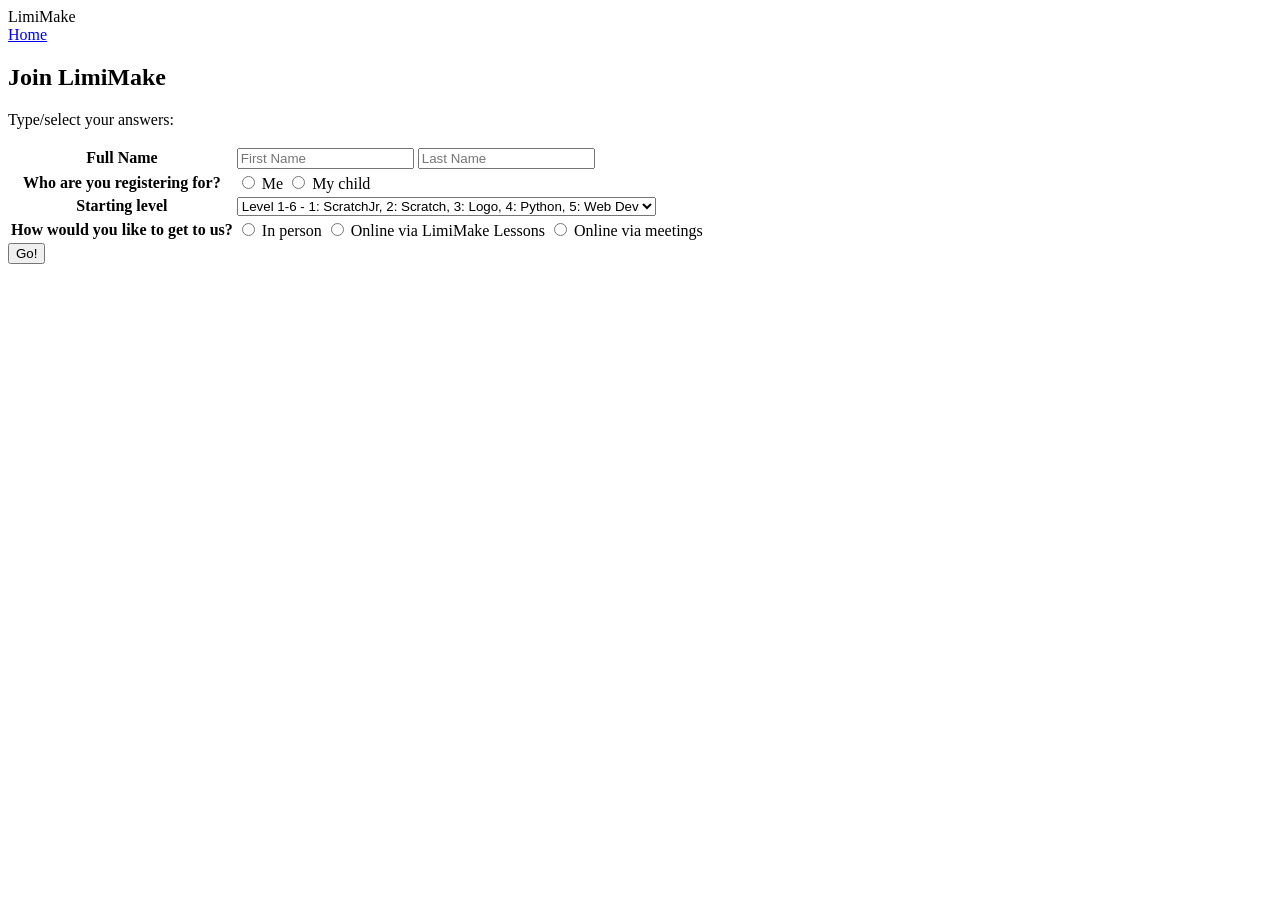
==== join.html @ 2dc56672 "Add join.html for user registration form" ====
<!DOCTYPE html>
<html lang="en">
<head>
    <meta charset="UTF-8">
    <meta name="viewport" content="width=device-width, initial-scale=1.0">

    <title>Join LimiMake</title>

    <link rel="stylesheet" href="join.css">
</head>

<body>

    <header class="topbar">
        <div class="logo">LimiMake</div>

        <nav>
            <a href="index.html">Home</a>
        </nav>
    </header>

    <main>
        <section class="join-heading">
            <h1>Join LimiMake</h1>
            <p>Type/select your answers:</p>
        </section>

        <form action="joinedlm.html" method="get">

            <table class="join-table">

                <tbody>

                    <tr class="name-row">
                        <th scope="row">
                            <label for="first-name">Full Name</label>
                        </th>

                        <td>
                            <div class="name-inputs">
                                <input
                                    type="text"
                                    id="first-name"
                                    name="firstName"
                                    placeholder="First Name"
                                    required
                                >

                                <input
                                    type="text"
                                    id="last-name"
                                    name="lastName"
                                    placeholder="Last Name"
                                    required
                                >
                            </div>
                        </td>
                    </tr>

                    <tr>
                        <th scope="row">
                            Who are you registering for?
                        </th>

                        <td>
                            <div class="radio-options register-options">

                                <label class="radio-label">
                                    <input
                                        type="radio"
                                        name="registeringFor"
                                        value="me"
                                        required
                                    >
                                    <span>Me</span>
                                </label>

                                <label class="radio-label">
                                    <input
                                        type="radio"
                                        name="registeringFor"
                                        value="my-child"
                                    >
                                    <span>My child</span>
                                </label>

                            </div>
                        </td>
                    </tr>

                    <tr>
                        <th scope="row">
                            <label for="starting-level">Starting level</label>
                        </th>

                        <td>
                            <select
                                id="starting-level"
                                name="startingLevel"
                                required
                            >
                                <option value="" selected disabled>
                                    Level 1-6 - 1: ScratchJr, 2: Scratch, 3: Logo, 4: Python, 5: Web Dev
                                </option>

                                <option value="1">Level 1 — ScratchJr</option>
                                <option value="2">Level 2 — Scratch</option>
                                <option value="3">Level 3 — Logo</option>
                                <option value="4">Level 4 — Python</option>
                                <option value="5">Level 5 — Web Development</option>
                                <option value="6">Level 6</option>
                            </select>
                        </td>
                    </tr>

                    <tr class="lesson-method-row">
                        <th scope="row">
                            How would you like to get to us?
                        </th>

                        <td>
                            <div class="radio-options lesson-options">

                                <label class="radio-label">
                                    <input
                                        type="radio"
                                        name="lessonMethod"
                                        value="in-person"
                                        required
                                    >
                                    <span>In person</span>
                                </label>

                                <label class="radio-label">
                                    <input
                                        type="radio"
                                        name="lessonMethod"
                                        value="limimake-lessons"
                                    >
                                    <span>Online via LimiMake Lessons</span>
                                </label>

                                <label class="radio-label meetings-option">
                                    <input
                                        type="radio"
                                        name="lessonMethod"
                                        value="meetings"
                                    >
                                    <span>Online via meetings</span>
                                </label>

                            </div>
                        </td>
                    </tr>

                </tbody>

            </table>

            <div class="submit-area">
                <button type="submit">Go!</button>
            </div>

        </form>
    </main>

</body>
</html>
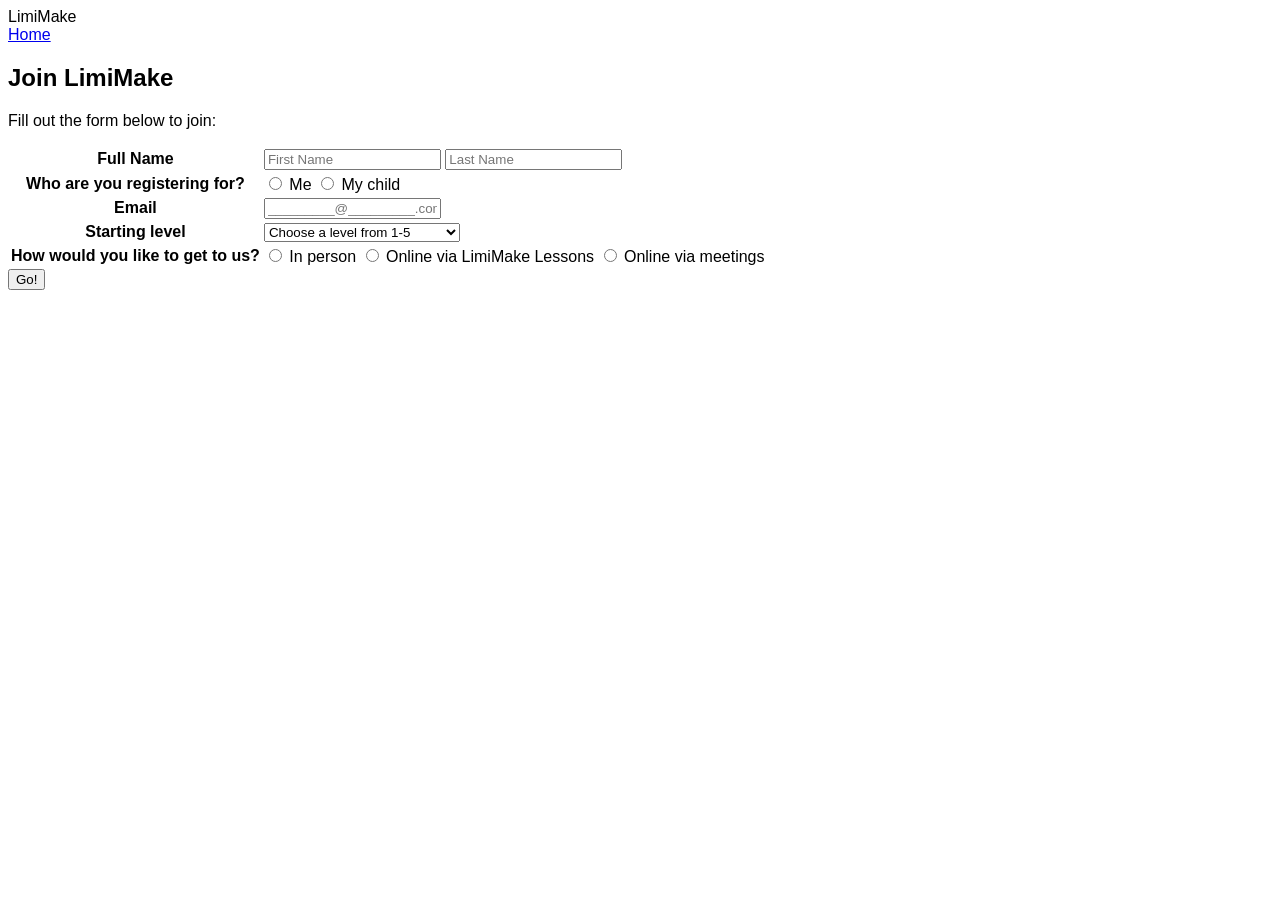
==== commit ed1e001c: "Revise join form instructions and email input Updated the join form to improve user guidance and inp" ====
--- a/join.html
+++ b/join.html
@@ -3,6 +3,8 @@
 <head>
     <meta charset="UTF-8">
     <meta name="viewport" content="width=device-width, initial-scale=1.0">
+    <link rel="stylesheet" href="style.css">
+    <link rel="stylesheet" href="join.css">
 
     <title>Join LimiMake</title>
 
@@ -22,7 +24,7 @@
     <main>
         <section class="join-heading">
             <h1>Join LimiMake</h1>
-            <p>Type/select your answers:</p>
+            <p>Fill out the form below to join:</p>
         </section>
 
         <form action="joinedlm.html" method="get">
@@ -89,6 +91,11 @@
                     </tr>
 
                     <tr>
+                        <th scope="row"><label for="email">Email</label></th>
+                        <td><input type="email" placeholder="_________@_________.com" id="e-mail" name="eMail" required></td>
+                    </tr>
+
+                    <tr>
                         <th scope="row">
                             <label for="starting-level">Starting level</label>
                         </th>
@@ -99,8 +106,8 @@
                                 name="startingLevel"
                                 required
                             >
-                                <option value="" selected disabled>
-                                    Level 1-6 - 1: ScratchJr, 2: Scratch, 3: Logo, 4: Python, 5: Web Dev
+                                <option value="dfd" selected disabled>
+                                    Choose a level from 1-5
                                 </option>
 
                                 <option value="1">Level 1 — ScratchJr</option>
@@ -108,7 +115,6 @@
                                 <option value="3">Level 3 — Logo</option>
                                 <option value="4">Level 4 — Python</option>
                                 <option value="5">Level 5 — Web Development</option>
-                                <option value="6">Level 6</option>
                             </select>
                         </td>
                     </tr>
--- a/style.css
+++ b/style.css
@@ -0,0 +1,3 @@
+body {
+  font-family: Helvetica;
+}
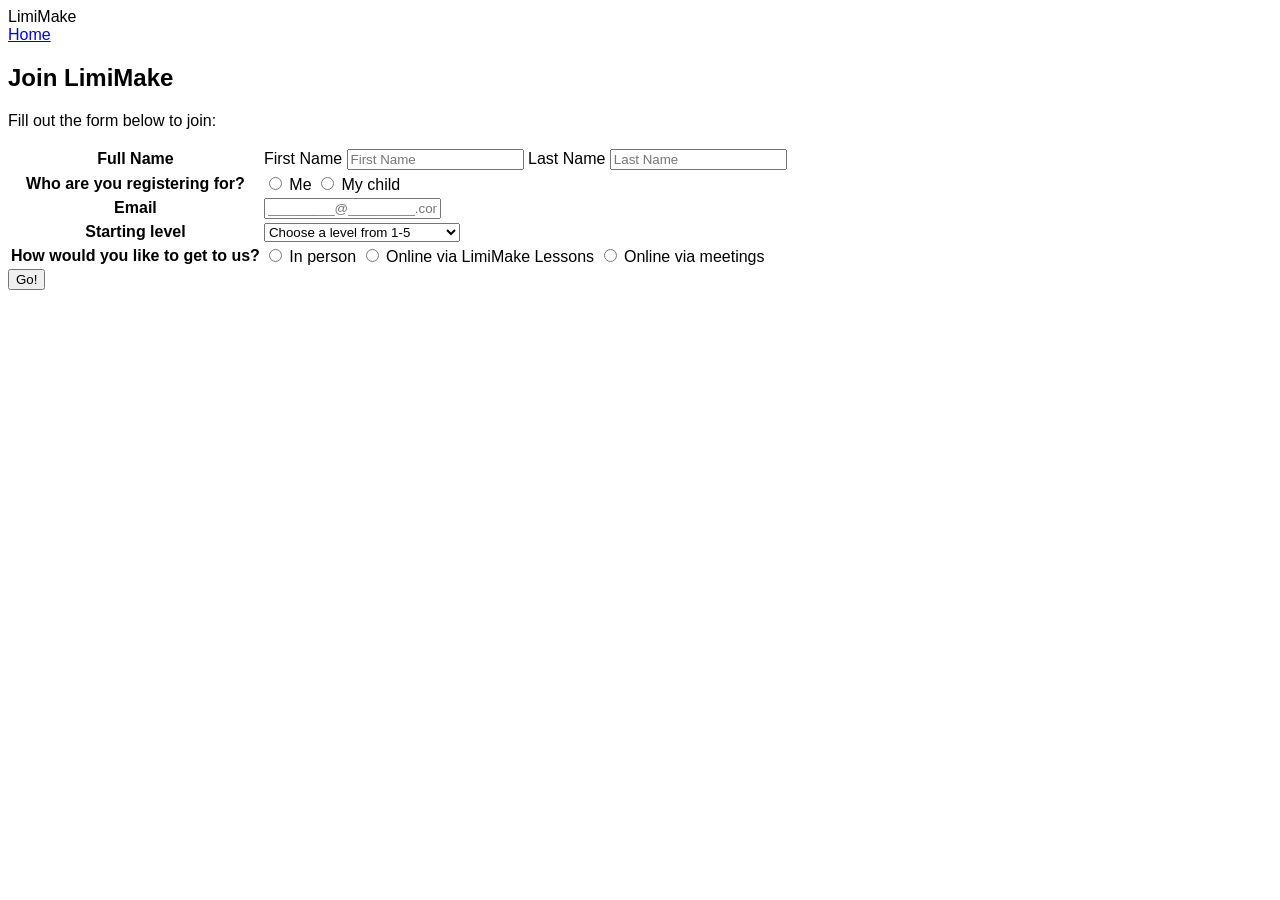
==== commit 4b0ec33a: "Refactor HTML structure and improve accessibility" ====
--- a/join.html
+++ b/join.html
@@ -2,12 +2,15 @@
 <html lang="en">
 <head>
     <meta charset="UTF-8">
-    <meta name="viewport" content="width=device-width, initial-scale=1.0">
+
+    <meta
+        name="viewport"
+        content="width=device-width, initial-scale=1.0"
+    >
+
+    <title>Join LimiMake</title>
+
     <link rel="stylesheet" href="style.css">
-    <link rel="stylesheet" href="join.css">
-
-    <title>Join LimiMake</title>
-
     <link rel="stylesheet" href="join.css">
 </head>
 
@@ -22,12 +25,17 @@
     </header>
 
     <main>
+
         <section class="join-heading">
             <h1>Join LimiMake</h1>
             <p>Fill out the form below to join:</p>
         </section>
 
-        <form action="joinedlm.html" method="get">
+        <form
+            id="join-form"
+            action="https://formspree.io/f/xaqrlwrg"
+            method="POST"
+        >
 
             <table class="join-table">
 
@@ -35,11 +43,18 @@
 
                     <tr class="name-row">
                         <th scope="row">
-                            <label for="first-name">Full Name</label>
+                            Full Name
                         </th>
 
                         <td>
                             <div class="name-inputs">
+
+                                <label for="first-name">
+                                    <span class="visually-hidden">
+                                        First Name
+                                    </span>
+                                </label>
+
                                 <input
                                     type="text"
                                     id="first-name"
@@ -48,6 +63,12 @@
                                     required
                                 >
 
+                                <label for="last-name">
+                                    <span class="visually-hidden">
+                                        Last Name
+                                    </span>
+                                </label>
+
                                 <input
                                     type="text"
                                     id="last-name"
@@ -55,6 +76,7 @@
                                     placeholder="Last Name"
                                     required
                                 >
+
                             </div>
                         </td>
                     </tr>
@@ -74,6 +96,7 @@
                                         value="me"
                                         required
                                     >
+
                                     <span>Me</span>
                                 </label>
 
@@ -83,6 +106,7 @@
                                         name="registeringFor"
                                         value="my-child"
                                     >
+
                                     <span>My child</span>
                                 </label>
 
@@ -91,13 +115,28 @@
                     </tr>
 
                     <tr>
-                        <th scope="row"><label for="email">Email</label></th>
-                        <td><input type="email" placeholder="_________@_________.com" id="e-mail" name="eMail" required></td>
+                        <th scope="row">
+                            <label for="email">
+                                Email
+                            </label>
+                        </th>
+
+                        <td>
+                            <input
+                                type="email"
+                                id="email"
+                                name="email"
+                                placeholder="_________@_________.com"
+                                required
+                            >
+                        </td>
                     </tr>
 
                     <tr>
                         <th scope="row">
-                            <label for="starting-level">Starting level</label>
+                            <label for="starting-level">
+                                Starting level
+                            </label>
                         </th>
 
                         <td>
@@ -106,15 +145,29 @@
                                 name="startingLevel"
                                 required
                             >
-                                <option value="dfd" selected disabled>
+                                <option value="" selected disabled>
                                     Choose a level from 1-5
                                 </option>
 
-                                <option value="1">Level 1 — ScratchJr</option>
-                                <option value="2">Level 2 — Scratch</option>
-                                <option value="3">Level 3 — Logo</option>
-                                <option value="4">Level 4 — Python</option>
-                                <option value="5">Level 5 — Web Development</option>
+                                <option value="Level 1 — ScratchJr">
+                                    Level 1 — ScratchJr
+                                </option>
+
+                                <option value="Level 2 — Scratch">
+                                    Level 2 — Scratch
+                                </option>
+
+                                <option value="Level 3 — Logo">
+                                    Level 3 — Logo
+                                </option>
+
+                                <option value="Level 4 — Python">
+                                    Level 4 — Python
+                                </option>
+
+                                <option value="Level 5 — Web Development">
+                                    Level 5 — Web Development
+                                </option>
                             </select>
                         </td>
                     </tr>
@@ -134,6 +187,7 @@
                                         value="in-person"
                                         required
                                     >
+
                                     <span>In person</span>
                                 </label>
 
@@ -143,7 +197,10 @@
                                         name="lessonMethod"
                                         value="limimake-lessons"
                                     >
-                                    <span>Online via LimiMake Lessons</span>
+
+                                    <span>
+                                        Online via LimiMake Lessons
+                                    </span>
                                 </label>
 
                                 <label class="radio-label meetings-option">
@@ -152,7 +209,10 @@
                                         name="lessonMethod"
                                         value="meetings"
                                     >
-                                    <span>Online via meetings</span>
+
+                                    <span>
+                                        Online via meetings
+                                    </span>
                                 </label>
 
                             </div>
@@ -163,12 +223,29 @@
 
             </table>
 
+            <input
+                type="hidden"
+                name="_subject"
+                value="New LimiMake Registration"
+            >
+
+            <input
+                type="hidden"
+                name="_next"
+                value="https://limiplake.com/joinedlm.html"
+            >
+
             <div class="submit-area">
-                <button type="submit">Go!</button>
+                <button type="submit">
+                    Go!
+                </button>
             </div>
 
         </form>
+
     </main>
+
+    <script src="join.js"></script>
 
 </body>
 </html>
